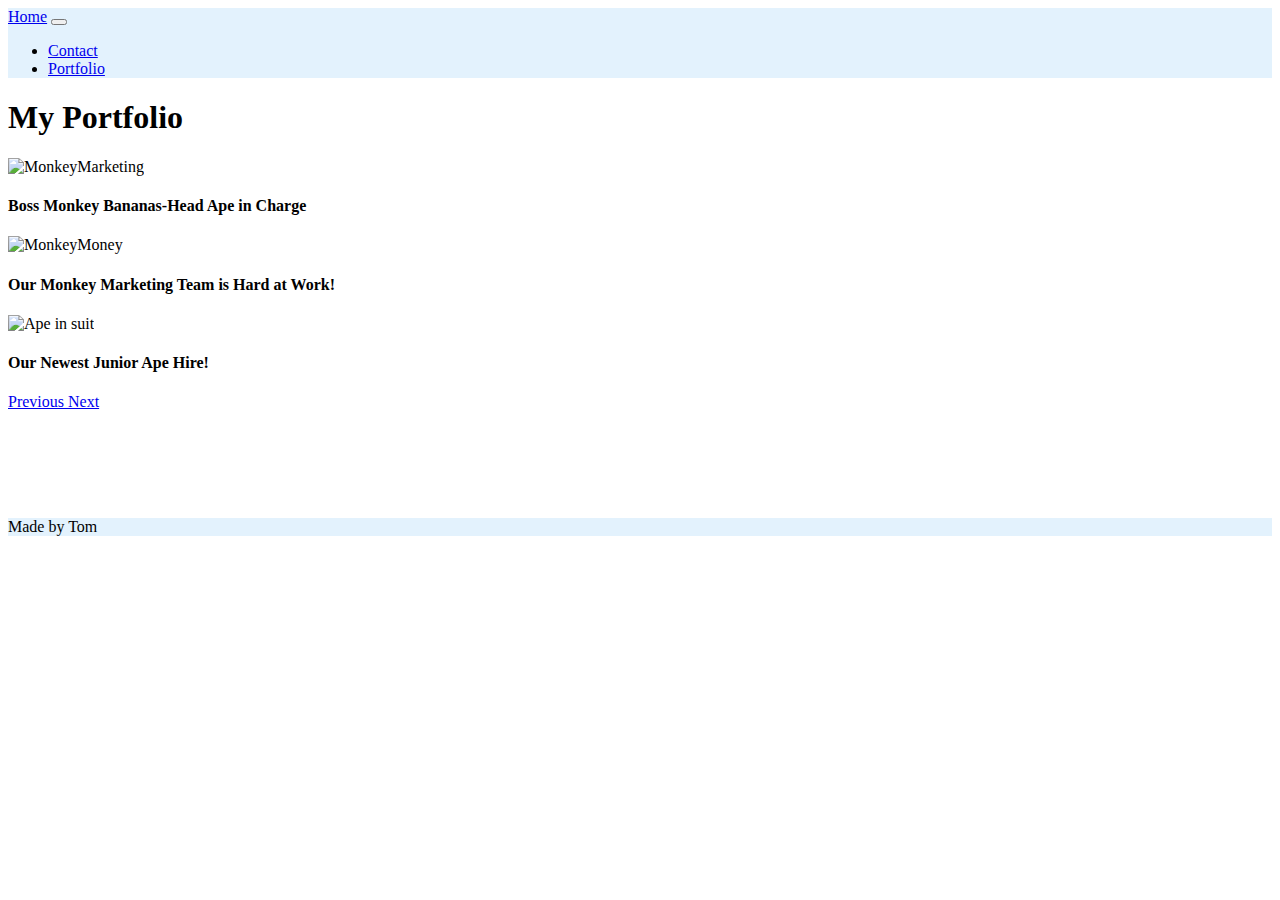
==== portfolio.html @ 1565e3d9 "working more on HW" ====
<!DOCTYPE html>
<html lang="en-us">

<head>
<meta charset="UTF-8">
<meta name="viewport" content="width=device-width, initial-scale=1">
<link rel="stylesheet" href="style.css">
<link rel="stylesheet" href="https://stackpath.bootstrapcdn.com/bootstrap/4.5.0/css/bootstrap.min.css" integrity="sha384-9aIt2nRpC12Uk9gS9baDl411NQApFmC26EwAOH8WgZl5MYYxFfc+NcPb1dKGj7Sk" crossorigin="anonymous">
<script src="https://code.jquery.com/jquery-3.5.1.slim.min.js" integrity="sha384-DfXdz2htPH0lsSSs5nCTpuj/zy4C+OGpamoFVy38MVBnE+IbbVYUew+OrCXaRkfj" crossorigin="anonymous"></script>
<script src="https://cdn.jsdelivr.net/npm/popper.js@1.16.0/dist/umd/popper.min.js" integrity="sha384-Q6E9RHvbIyZFJoft+2mJbHaEWldlvI9IOYy5n3zV9zzTtmI3UksdQRVvoxMfooAo" crossorigin="anonymous"></script>
<script src="https://stackpath.bootstrapcdn.com/bootstrap/4.5.0/js/bootstrap.min.js" integrity="sha384-OgVRvuATP1z7JjHLkuOU7Xw704+h835Lr+6QL9UvYjZE3Ipu6Tp75j7Bh/kR0JKI" crossorigin="anonymous"></script>

</head>

<body>
    <div class="container-fluid m-auto">
        <!--Nav section-->
        <section>
            <nav class="navbar navbar-expand-lg navbar-light" style="background-color: #e3f2fd;">
                    <a class="navbar-brand" href="Homepage.html">Home</a>
                <button class="navbar-toggler" type="button" data-toggle="collapse" data-target="#navbarNav" aria-controls="navbarNav" aria-expanded="false" aria-label="Toggle navigation">
                    <span class="navbar-toggler-icon"></span>
                </button>
                    <div class="collapse navbar-collapse" id="navbarNav">
                    <ul class="navbar-nav">
                    <li class="nav-item">
                      <a class="nav-link" href="Contact.html">Contact</a>
                    </li>
                    <li class="nav-item">
                        <a class="nav-link" href="portfolio.html">Portfolio</a>
                    </li>
                    </ul>
                    </div>
            </nav>
            </section>



<header>
<h1 class="display-1 m-auto">
    My Portfolio
</h1>
</header>
<!--Carousel section-->
<section>
<div id="carouselExampleInterval" class="carousel slide ml-1" data-ride="carousel">
    <div class="carousel-inner">
      <div class="carousel-item active" data-interval="2000">
        <img src="https://webneel.com/daily/sites/default/files/images/project/chimpanzees-in-super-bowl-ads.jpg" class="d-block w-100" alt="MonkeyMarketing">
        <div class="carousel-caption d-none d-md-block" >
        <h4>Boss Monkey Bananas-Head Ape in Charge</h4>
    </div>
      <div class="carousel-item" data-interval="2000">
        <img src="https://www.fourthsource.com/wp-content/uploads/2012/07/monkey-business.jpg" class="d-block w-100" alt="MonkeyMoney">
        <div class="carousel-caption d-none d-md-block">
        <h4>Our Monkey Marketing Team is Hard at Work!</h4>
    </div>
      <div class="carousel-item" data-interval="2000">
        <img src="https://constructivespace.com/perch/resources/istock000019721638small.jpg" class="d-block w-100" alt="Ape in suit">
        <div class="carousel-caption d-none d-md-block">
            <h4>Our Newest Junior Ape Hire!</h4>
    </div>
    </div>
    <a class="carousel-control-prev" href="#carouselExampleInterval" role="button" data-slide="prev">
      <span class="carousel-control-prev-icon" aria-hidden="true"></span>
      <span class="sr-only">Previous</span>
    </a>
    <a class="carousel-control-next" href="#carouselExampleInterval" role="button" data-slide="next">
      <span class="carousel-control-next-icon" aria-hidden="true"></span>
      <span class="sr-only">Next</span>
    </a>
  </div>
</section>

<footer>
    <nav class="navbar fixed-bottom navbar navbar-expand-lg navbar-light"  style="background-color: #e3f2fd;">
        <a class="navbar-brand">Made by Tom</a>
      </nav>
</footer>
</div>
</body>
</html>
---- style.css ----
.container-fluid {
    width:100%
}

.carousel {
    width:600px;
    height:360px;
  }


.bg {
  opacity: 30%;
  background-position: center;
  background-repeat: no-repeat;
  background-size: cover;

  background-image: url(https://encrypted-tbn0.gstatic.com/images?q=tbn%3AANd9GcT15-q3t78jDHv5OAzY4X4KcM_hF49MSMlaWQ&usqp=CAU);
  height: 100%
}
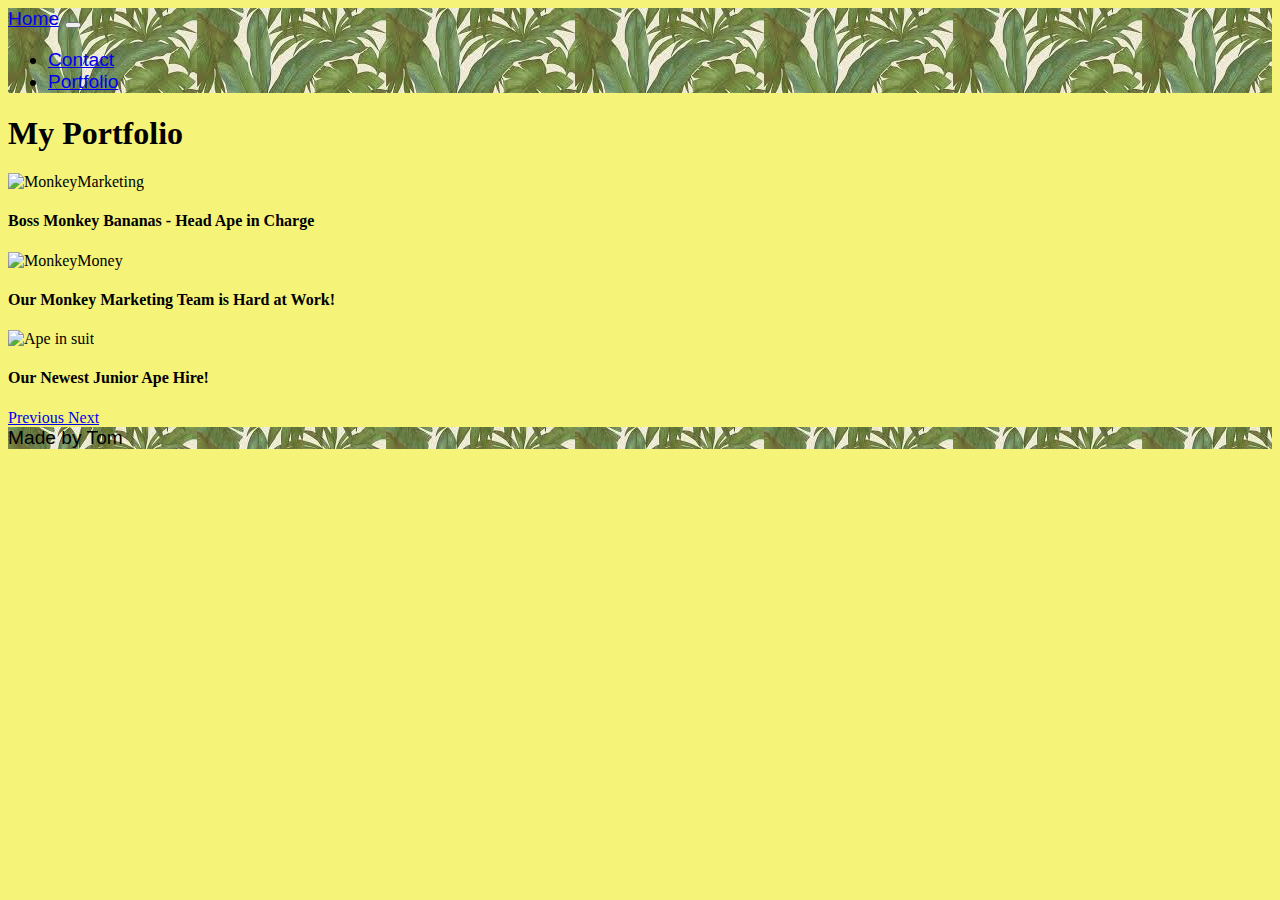
==== commit 54eae7f5: "completed homework" ====
--- a/portfolio.html
+++ b/portfolio.html
@@ -2,81 +2,112 @@
 <html lang="en-us">
 
 <head>
-<meta charset="UTF-8">
-<meta name="viewport" content="width=device-width, initial-scale=1">
-<link rel="stylesheet" href="style.css">
-<link rel="stylesheet" href="https://stackpath.bootstrapcdn.com/bootstrap/4.5.0/css/bootstrap.min.css" integrity="sha384-9aIt2nRpC12Uk9gS9baDl411NQApFmC26EwAOH8WgZl5MYYxFfc+NcPb1dKGj7Sk" crossorigin="anonymous">
-<script src="https://code.jquery.com/jquery-3.5.1.slim.min.js" integrity="sha384-DfXdz2htPH0lsSSs5nCTpuj/zy4C+OGpamoFVy38MVBnE+IbbVYUew+OrCXaRkfj" crossorigin="anonymous"></script>
-<script src="https://cdn.jsdelivr.net/npm/popper.js@1.16.0/dist/umd/popper.min.js" integrity="sha384-Q6E9RHvbIyZFJoft+2mJbHaEWldlvI9IOYy5n3zV9zzTtmI3UksdQRVvoxMfooAo" crossorigin="anonymous"></script>
-<script src="https://stackpath.bootstrapcdn.com/bootstrap/4.5.0/js/bootstrap.min.js" integrity="sha384-OgVRvuATP1z7JjHLkuOU7Xw704+h835Lr+6QL9UvYjZE3Ipu6Tp75j7Bh/kR0JKI" crossorigin="anonymous"></script>
 
+  <meta charset="UTF-8">
+  <meta name="viewport" content="width=device-width, initial-scale=1">
+  <title>Tom Mullaney's Portfolio</title>
+  <script src="https://code.jquery.com/jquery-3.5.1.slim.min.js"
+    integrity="sha384-DfXdz2htPH0lsSSs5nCTpuj/zy4C+OGpamoFVy38MVBnE+IbbVYUew+OrCXaRkfj"
+    crossorigin="anonymous"></script>
+  <script src="https://cdn.jsdelivr.net/npm/popper.js@1.16.0/dist/umd/popper.min.js"
+    integrity="sha384-Q6E9RHvbIyZFJoft+2mJbHaEWldlvI9IOYy5n3zV9zzTtmI3UksdQRVvoxMfooAo"
+    crossorigin="anonymous"></script>
+  <script src="https://stackpath.bootstrapcdn.com/bootstrap/4.5.0/js/bootstrap.min.js"
+    integrity="sha384-OgVRvuATP1z7JjHLkuOU7Xw704+h835Lr+6QL9UvYjZE3Ipu6Tp75j7Bh/kR0JKI"
+    crossorigin="anonymous"></script>
+  <link rel="stylesheet" href="style.css">
+  <link rel="stylesheet" href="https://stackpath.bootstrapcdn.com/bootstrap/4.5.0/css/bootstrap.min.css"
+    integrity="sha384-9aIt2nRpC12Uk9gS9baDl411NQApFmC26EwAOH8WgZl5MYYxFfc+NcPb1dKGj7Sk" crossorigin="anonymous">
+  <link rel="stylesheet" href="style.css">
 </head>
 
-<body>
-    <div class="container-fluid m-auto">
-        <!--Nav section-->
-        <section>
-            <nav class="navbar navbar-expand-lg navbar-light" style="background-color: #e3f2fd;">
-                    <a class="navbar-brand" href="Homepage.html">Home</a>
-                <button class="navbar-toggler" type="button" data-toggle="collapse" data-target="#navbarNav" aria-controls="navbarNav" aria-expanded="false" aria-label="Toggle navigation">
-                    <span class="navbar-toggler-icon"></span>
-                </button>
-                    <div class="collapse navbar-collapse" id="navbarNav">
-                    <ul class="navbar-nav">
-                    <li class="nav-item">
-                      <a class="nav-link" href="Contact.html">Contact</a>
-                    </li>
-                    <li class="nav-item">
-                        <a class="nav-link" href="portfolio.html">Portfolio</a>
-                    </li>
-                    </ul>
-                    </div>
-            </nav>
-            </section>
+<body class="bg">
+<div class="container">
+  <!--Nav section-->
+  <section>
+    <nav class="navbar fixed-top navbar-expand-lg navbar-light" style="background-color: #7fe9bd;">
+      <a class="navbar-brand badge badge-pill badge-success" href="index.html">Home</a>
+      <button class="navbar-toggler" type="button" data-toggle="collapse" data-target="#navbarNav"
+        aria-controls="navbarNav" aria-expanded="false" aria-label="Toggle navigation">
+        <span class="navbar-toggler-icon"></span>
+      </button>
+      <div class="collapse navbar-collapse " id="navbarNav">
+        <ul class="navbar-nav">
+          <li class="nav-item">
+            <a class="nav-link badge badge-pill badge-success" href="Contact.html">Contact</a>
+          </li>
+          <li class="nav-item">
+            <a class="nav-link badge badge-pill badge-success" href="portfolio.html">Portfolio</a>
+          </li>
+        </ul>
+      </div>
+    </nav>
+  </section>
 
 
 
-<header>
-<h1 class="display-1 m-auto">
-    My Portfolio
-</h1>
-</header>
-<!--Carousel section-->
-<section>
-<div id="carouselExampleInterval" class="carousel slide ml-1" data-ride="carousel">
-    <div class="carousel-inner">
-      <div class="carousel-item active" data-interval="2000">
-        <img src="https://webneel.com/daily/sites/default/files/images/project/chimpanzees-in-super-bowl-ads.jpg" class="d-block w-100" alt="MonkeyMarketing">
-        <div class="carousel-caption d-none d-md-block" >
-        <h4>Boss Monkey Bananas-Head Ape in Charge</h4>
+  <header>
+    <div class="row">
+      <div class="col-md-12 col-sm-12 col-lg-12">
+        <h1 class= "display-1 mt-5 text-center text-dark">
+          My Portfolio
+        </h1>
+      </div>
     </div>
-      <div class="carousel-item" data-interval="2000">
-        <img src="https://www.fourthsource.com/wp-content/uploads/2012/07/monkey-business.jpg" class="d-block w-100" alt="MonkeyMoney">
-        <div class="carousel-caption d-none d-md-block">
-        <h4>Our Monkey Marketing Team is Hard at Work!</h4>
-    </div>
-      <div class="carousel-item" data-interval="2000">
-        <img src="https://constructivespace.com/perch/resources/istock000019721638small.jpg" class="d-block w-100" alt="Ape in suit">
-        <div class="carousel-caption d-none d-md-block">
-            <h4>Our Newest Junior Ape Hire!</h4>
-    </div>
-    </div>
-    <a class="carousel-control-prev" href="#carouselExampleInterval" role="button" data-slide="prev">
-      <span class="carousel-control-prev-icon" aria-hidden="true"></span>
-      <span class="sr-only">Previous</span>
-    </a>
-    <a class="carousel-control-next" href="#carouselExampleInterval" role="button" data-slide="next">
-      <span class="carousel-control-next-icon" aria-hidden="true"></span>
-      <span class="sr-only">Next</span>
-    </a>
-  </div>
-</section>
 
-<footer>
-    <nav class="navbar fixed-bottom navbar navbar-expand-lg navbar-light"  style="background-color: #e3f2fd;">
-        <a class="navbar-brand">Made by Tom</a>
-      </nav>
-</footer>
+  </header>
+  <!--Carousel section-->
+  
+    
+      <div class="row">
+        <div class="col-lg-12 col-md-12 col-sm-12">
+          <div id="carouselExampleInterval" class="carousel slide m-auto" data-ride="carousel">
+            <div class="carousel-inner">
+              <div class="carousel-item active" data-interval="2000">
+                <img
+                  src="https://webneel.com/daily/sites/default/files/images/project/chimpanzees-in-super-bowl-ads.jpg"
+                  class="d-block w-100 rounded" alt="MonkeyMarketing">
+                <div class="carousel-caption d-none d-md-block bg-dark">
+                  <h4>Boss Monkey Bananas - Head Ape in Charge</h4>
+                </div>
+              </div>
+              <div class="carousel-item" data-interval="2000">
+                <img src="https://www.fourthsource.com/wp-content/uploads/2012/07/monkey-business.jpg"
+                  class="d-block w-100 rounded" alt="MonkeyMoney">
+                <div class="carousel-caption d-none d-md-block bg-dark">
+                  <h4>Our Monkey Marketing Team is Hard at Work!</h4>
+                </div>
+              </div>
+              <div class="carousel-item" data-interval="2000">
+                <img src="https://constructivespace.com/perch/resources/istock000019721638small.jpg"
+                  class="d-block w-100 rounded" alt="Ape in suit">
+                <div class="carousel-caption d-none d-md-block bg-dark">
+                  <h4>Our Newest Junior Ape Hire!</h4>
+                </div>
+              </div>
+              <a class="carousel-control-prev" href="#carouselExampleInterval" role="button" data-slide="prev">
+                <span class="carousel-control-prev-icon" aria-hidden="true"></span>
+                <span class="sr-only">Previous</span>
+              </a>
+              <a class="carousel-control-next" href="#carouselExampleInterval" role="button" data-slide="next">
+                <span class="carousel-control-next-icon" aria-hidden="true"></span>
+                <span class="sr-only">Next</span>
+              </a>
+            </div>
+          </div>
+        </div>
+      </div>
+    
+
 </div>
+
+  <footer>
+    <nav class="navbar  navbar-expand-lg navbar-light" style="background-color: #7fe9bd;">
+      <a class="navbar-brand">Made by Tom</a>
+    </nav>
+  </footer>
+
+
 </body>
+
 </html>--- a/style.css
+++ b/style.css
@@ -4,17 +4,51 @@
 }
 
 .carousel {
-    width:600px;
-    height:360px;
+    width:auto;
+    height:auto;
+  }
+
+  .jumbotron {
+    background-image: url([data-uri]);
+    background-size: auto;
+    background-repeat: auto;
+    height: auto;
+  }
+
+  .carousel-inner img {
+    margin: auto;
   }
 
 
-.bg {
-  opacity: 30%;
-  background-position: center;
-  background-repeat: no-repeat;
-  background-size: cover;
+.img-fluid {
+  max-width: auto;
+  height: auto;
+}
 
-  background-image: url(https://encrypted-tbn0.gstatic.com/images?q=tbn%3AANd9GcT15-q3t78jDHv5OAzY4X4KcM_hF49MSMlaWQ&usqp=CAU);
-  height: 100%
-}+.bg { 
+
+  background-color: #f5f378; 
+}
+
+
+
+
+.navbar-text, .navbar {
+
+  font-family:Verdana, Geneva, Tahoma, sans-serif ;
+  font-size: larger;
+  font-style: normal;
+  font-stretch: semi-expanded;
+
+  
+  background-position: auto;
+  background-repeat: auto;
+  background-size: auto;
+  height: auto;
+  background-image: url([data-uri]);
+
+
+  
+}
+
+/* start of link Nav customization*/
--- a/style.css
+++ b/style.css
@@ -4,17 +4,51 @@
 }
 
 .carousel {
-    width:600px;
-    height:360px;
+    width:auto;
+    height:auto;
+  }
+
+  .jumbotron {
+    background-image: url([data-uri]);
+    background-size: auto;
+    background-repeat: auto;
+    height: auto;
+  }
+
+  .carousel-inner img {
+    margin: auto;
   }
 
 
-.bg {
-  opacity: 30%;
-  background-position: center;
-  background-repeat: no-repeat;
-  background-size: cover;
+.img-fluid {
+  max-width: auto;
+  height: auto;
+}
 
-  background-image: url(https://encrypted-tbn0.gstatic.com/images?q=tbn%3AANd9GcT15-q3t78jDHv5OAzY4X4KcM_hF49MSMlaWQ&usqp=CAU);
-  height: 100%
-}+.bg { 
+
+  background-color: #f5f378; 
+}
+
+
+
+
+.navbar-text, .navbar {
+
+  font-family:Verdana, Geneva, Tahoma, sans-serif ;
+  font-size: larger;
+  font-style: normal;
+  font-stretch: semi-expanded;
+
+  
+  background-position: auto;
+  background-repeat: auto;
+  background-size: auto;
+  height: auto;
+  background-image: url([data-uri]);
+
+
+  
+}
+
+/* start of link Nav customization*/
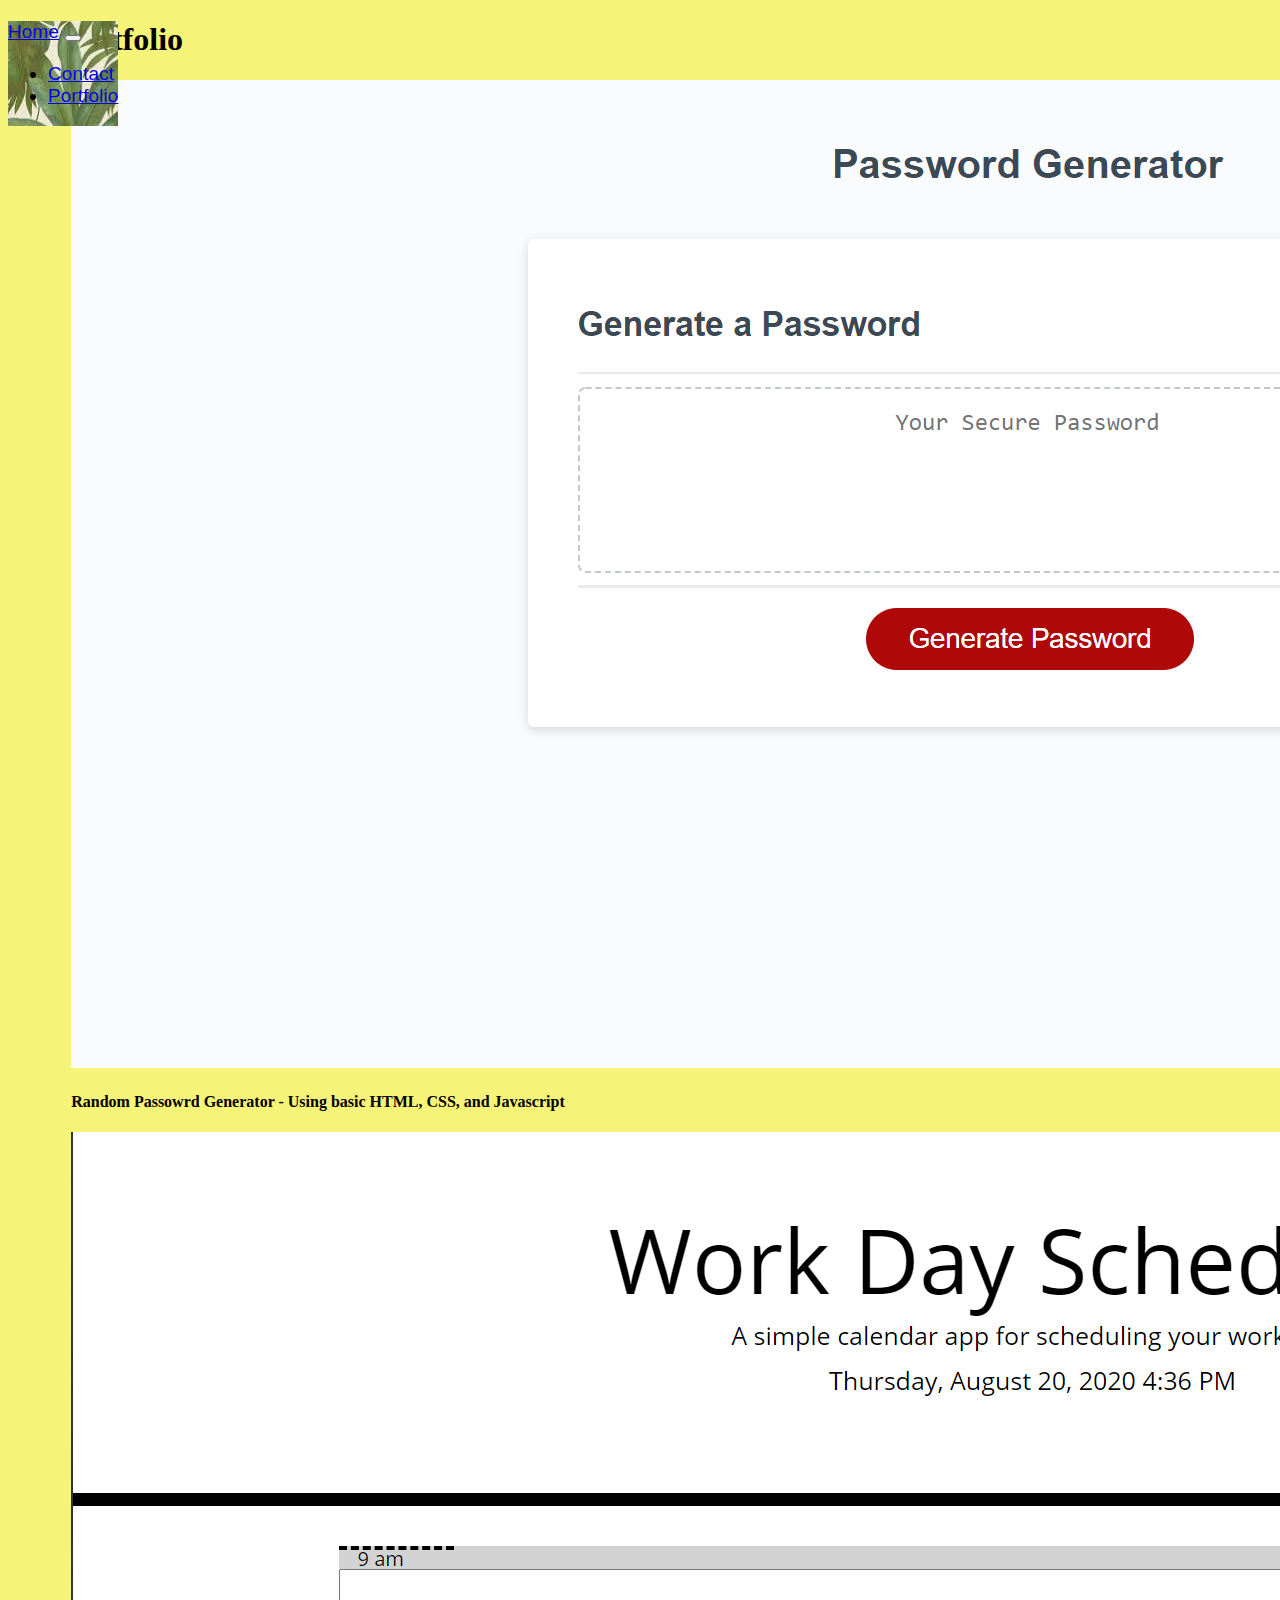
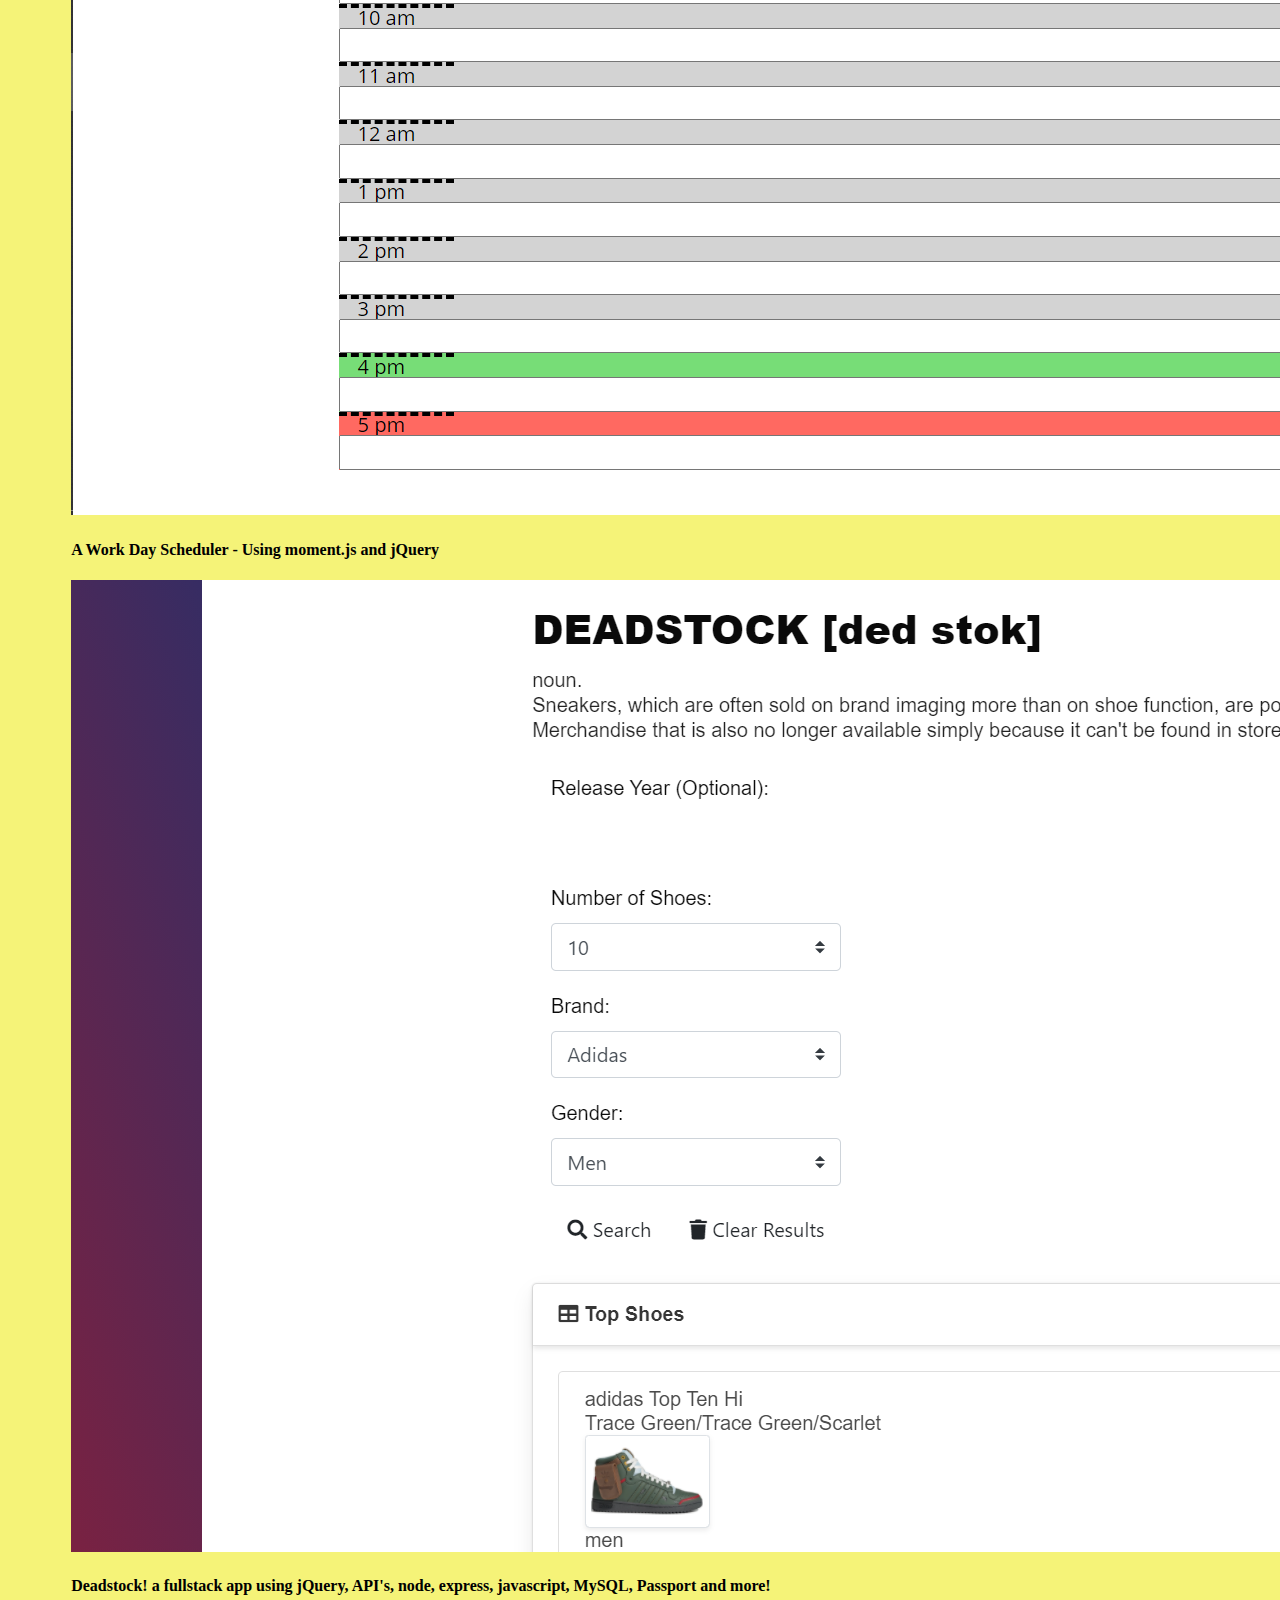
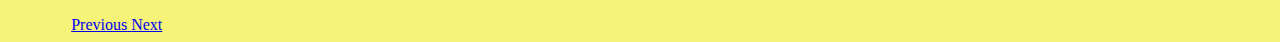
==== commit a575c7c0: "updated portfolio linked projects" ====
--- a/portfolio.html
+++ b/portfolio.html
@@ -22,90 +22,93 @@
 </head>
 
 <body class="bg">
-<div class="container">
-  <!--Nav section-->
-  <section>
-    <nav class="navbar fixed-top navbar-expand-lg navbar-light" style="background-color: #7fe9bd;">
-      <a class="navbar-brand badge badge-pill badge-success" href="index.html">Home</a>
-      <button class="navbar-toggler" type="button" data-toggle="collapse" data-target="#navbarNav"
-        aria-controls="navbarNav" aria-expanded="false" aria-label="Toggle navigation">
-        <span class="navbar-toggler-icon"></span>
-      </button>
-      <div class="collapse navbar-collapse " id="navbarNav">
-        <ul class="navbar-nav">
-          <li class="nav-item">
-            <a class="nav-link badge badge-pill badge-success" href="Contact.html">Contact</a>
-          </li>
-          <li class="nav-item">
-            <a class="nav-link badge badge-pill badge-success" href="portfolio.html">Portfolio</a>
-          </li>
-        </ul>
-      </div>
-    </nav>
-  </section>
+  <div class="container">
+    <!--Nav section-->
+    <section>
+      <nav class="navbar fixed-top navbar-expand-lg navbar-light" style="background-color: #7fe9bd;">
+        <a class="navbar-brand badge badge-pill badge-success" href="index.html">Home</a>
+        <button class="navbar-toggler" type="button" data-toggle="collapse" data-target="#navbarNav"
+          aria-controls="navbarNav" aria-expanded="false" aria-label="Toggle navigation">
+          <span class="navbar-toggler-icon"></span>
+        </button>
+        <div class="collapse navbar-collapse " id="navbarNav">
+          <ul class="navbar-nav">
+            <li class="nav-item">
+              <a class="nav-link badge badge-pill badge-success" href="Contact.html">Contact</a>
+            </li>
+            <li class="nav-item">
+              <a class="nav-link badge badge-pill badge-success" href="portfolio.html">Portfolio</a>
+            </li>
+          </ul>
+        </div>
+      </nav>
+    </section>
 
 
 
-  <header>
+    <header>
+      <div class="row">
+        <div class="col-md-12 col-sm-12 col-lg-12">
+          <h1 class="display-1 mt-5 text-center text-dark">
+            My Portfolio
+          </h1>
+        </div>
+      </div>
+    </header>
+    <!--Carousel section-->
+
+
     <div class="row">
-      <div class="col-md-12 col-sm-12 col-lg-12">
-        <h1 class= "display-1 mt-5 text-center text-dark">
-          My Portfolio
-        </h1>
+      <div class="col-lg-12 col-md-12 col-sm-12">
+        <div id="carouselExampleInterval" class="carousel slide m-auto" data-ride="carousel">
+          <div class="carousel-inner">
+            <div class="carousel-item active" data-interval="2000">
+              <a href="https://thomasmullaney.github.io/Javascript-Random-Password-Generator/" target=blank>
+                <img src="./portfolioImages/randomPasswordGenerator.png" class="d-block w-100 rounded"
+                  alt="Website landing page">
+              </a>
+              <div class="carousel-caption d-none d-md-block bg-dark">
+                <h4>Random Passowrd Generator - Using basic HTML, CSS, and Javascript</h4>
+              </div>
+            </div>
+            <div class="carousel-item" data-interval="2000">
+              <a href="https://thomasmullaney.github.io/Workday-Planner/">
+              <img src="./portfolioImages/workDayScheduler.png" class="d-block w-100 rounded" alt="Workday-Planner">
+            </a>
+              <div class="carousel-caption d-none d-md-block bg-dark">
+                <h4>A Work Day Scheduler - Using moment.js and jQuery</h4>
+              </div>
+            </div>
+            <div class="carousel-item" data-interval="2000">
+              <a href="https://afternoon-falls-88312.herokuapp.com/">
+              <img src="./portfolioImages/dedstock image.png"
+                class="d-block w-100 rounded" alt="Search Page of Deadstock">
+              </a>
+              <div class="carousel-caption d-none d-md-block bg-dark">
+                <h4>Deadstock! a fullstack app using jQuery, API's, node, express, javascript, MySQL, Passport and more!</h4>
+              </div>
+            </div>
+            <a class="carousel-control-prev" href="#carouselExampleInterval" role="button" data-slide="prev">
+              <span class="carousel-control-prev-icon" aria-hidden="true"></span>
+              <span class="sr-only">Previous</span>
+            </a>
+            <a class="carousel-control-next" href="#carouselExampleInterval" role="button" data-slide="next">
+              <span class="carousel-control-next-icon" aria-hidden="true"></span>
+              <span class="sr-only">Next</span>
+            </a>
+          </div>
+        </div>
       </div>
     </div>
 
-  </header>
-  <!--Carousel section-->
-  
-    
-      <div class="row">
-        <div class="col-lg-12 col-md-12 col-sm-12">
-          <div id="carouselExampleInterval" class="carousel slide m-auto" data-ride="carousel">
-            <div class="carousel-inner">
-              <div class="carousel-item active" data-interval="2000">
-                <img
-                  src="https://webneel.com/daily/sites/default/files/images/project/chimpanzees-in-super-bowl-ads.jpg"
-                  class="d-block w-100 rounded" alt="MonkeyMarketing">
-                <div class="carousel-caption d-none d-md-block bg-dark">
-                  <h4>Boss Monkey Bananas - Head Ape in Charge</h4>
-                </div>
-              </div>
-              <div class="carousel-item" data-interval="2000">
-                <img src="https://www.fourthsource.com/wp-content/uploads/2012/07/monkey-business.jpg"
-                  class="d-block w-100 rounded" alt="MonkeyMoney">
-                <div class="carousel-caption d-none d-md-block bg-dark">
-                  <h4>Our Monkey Marketing Team is Hard at Work!</h4>
-                </div>
-              </div>
-              <div class="carousel-item" data-interval="2000">
-                <img src="https://constructivespace.com/perch/resources/istock000019721638small.jpg"
-                  class="d-block w-100 rounded" alt="Ape in suit">
-                <div class="carousel-caption d-none d-md-block bg-dark">
-                  <h4>Our Newest Junior Ape Hire!</h4>
-                </div>
-              </div>
-              <a class="carousel-control-prev" href="#carouselExampleInterval" role="button" data-slide="prev">
-                <span class="carousel-control-prev-icon" aria-hidden="true"></span>
-                <span class="sr-only">Previous</span>
-              </a>
-              <a class="carousel-control-next" href="#carouselExampleInterval" role="button" data-slide="next">
-                <span class="carousel-control-next-icon" aria-hidden="true"></span>
-                <span class="sr-only">Next</span>
-              </a>
-            </div>
-          </div>
-        </div>
-      </div>
-    
 
-</div>
-
+  </div>
+<!-- 
   <footer>
     <nav class="navbar  navbar-expand-lg navbar-light" style="background-color: #7fe9bd;">
       <a class="navbar-brand">Made by Tom</a>
     </nav>
-  </footer>
+  </footer> -->
 
 
 </body>
--- a/style.css
+++ b/style.css
@@ -4,21 +4,19 @@
 }
 
 .carousel {
-    width:auto;
+    margin:auto;
+    width:90%;
     height:auto;
   }
-
+.carousel-inner img {
+    margin: auto;
+}
   .jumbotron {
-    background-image: url([data-uri]);
+    background-image: url("portfolioImages/jumbotronWallpaper.png");
     background-size: auto;
     background-repeat: auto;
     height: auto;
   }
-
-  .carousel-inner img {
-    margin: auto;
-  }
-
 
 .img-fluid {
   max-width: auto;
@@ -26,15 +24,19 @@
 }
 
 .bg { 
-
   background-color: #f5f378; 
 }
 
-
+.footer, .push {
+ 
+  background-image: url("portfolioImages/palmWallpaper.png");
+  position: auto;
+  height: 200;
+}
 
 
 .navbar-text, .navbar {
-
+  position: fixed;
   font-family:Verdana, Geneva, Tahoma, sans-serif ;
   font-size: larger;
   font-style: normal;
@@ -45,7 +47,7 @@
   background-repeat: auto;
   background-size: auto;
   height: auto;
-  background-image: url([data-uri]);
+  background-image: url("portfolioImages/palmWallpaper.png");
 
 
   
--- a/style.css
+++ b/style.css
@@ -4,21 +4,19 @@
 }
 
 .carousel {
-    width:auto;
+    margin:auto;
+    width:90%;
     height:auto;
   }
-
+.carousel-inner img {
+    margin: auto;
+}
   .jumbotron {
-    background-image: url([data-uri]);
+    background-image: url("portfolioImages/jumbotronWallpaper.png");
     background-size: auto;
     background-repeat: auto;
     height: auto;
   }
-
-  .carousel-inner img {
-    margin: auto;
-  }
-
 
 .img-fluid {
   max-width: auto;
@@ -26,15 +24,19 @@
 }
 
 .bg { 
-
   background-color: #f5f378; 
 }
 
-
+.footer, .push {
+ 
+  background-image: url("portfolioImages/palmWallpaper.png");
+  position: auto;
+  height: 200;
+}
 
 
 .navbar-text, .navbar {
-
+  position: fixed;
   font-family:Verdana, Geneva, Tahoma, sans-serif ;
   font-size: larger;
   font-style: normal;
@@ -45,7 +47,7 @@
   background-repeat: auto;
   background-size: auto;
   height: auto;
-  background-image: url([data-uri]);
+  background-image: url("portfolioImages/palmWallpaper.png");
 
 
   
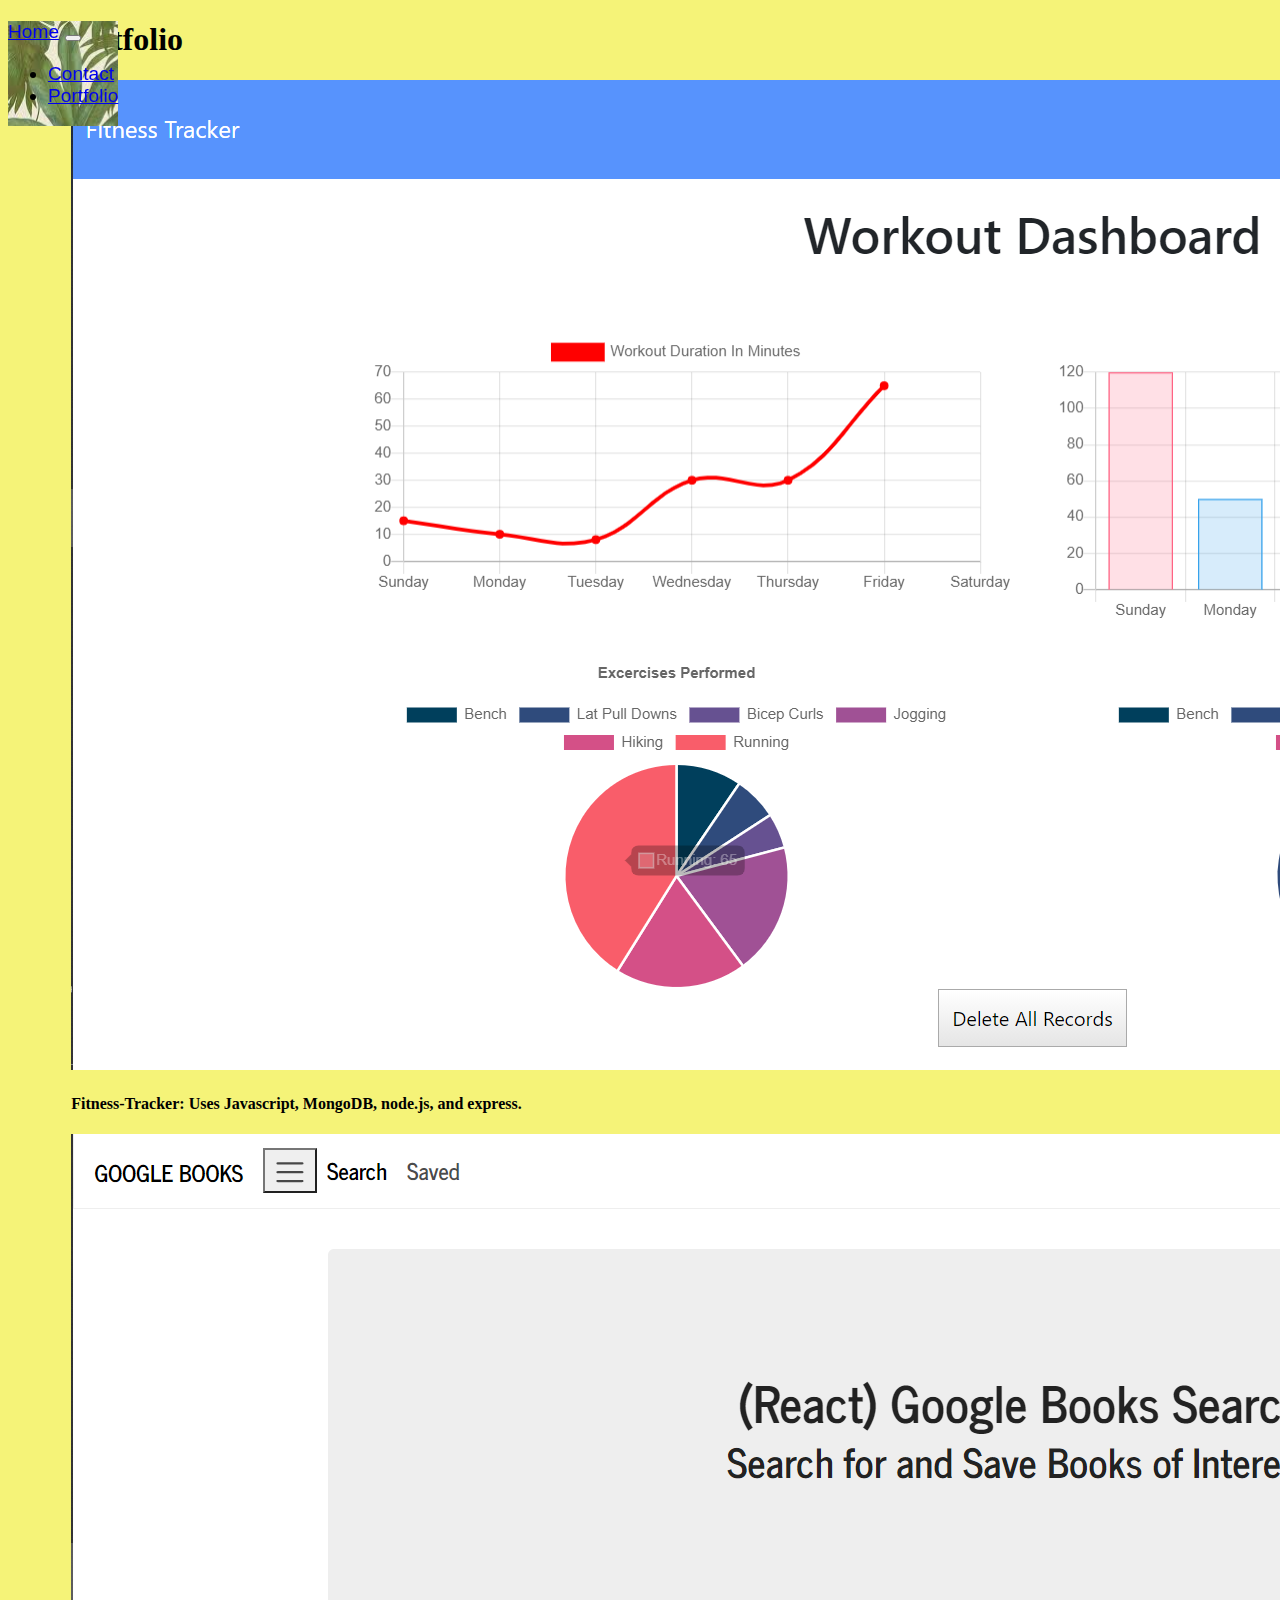
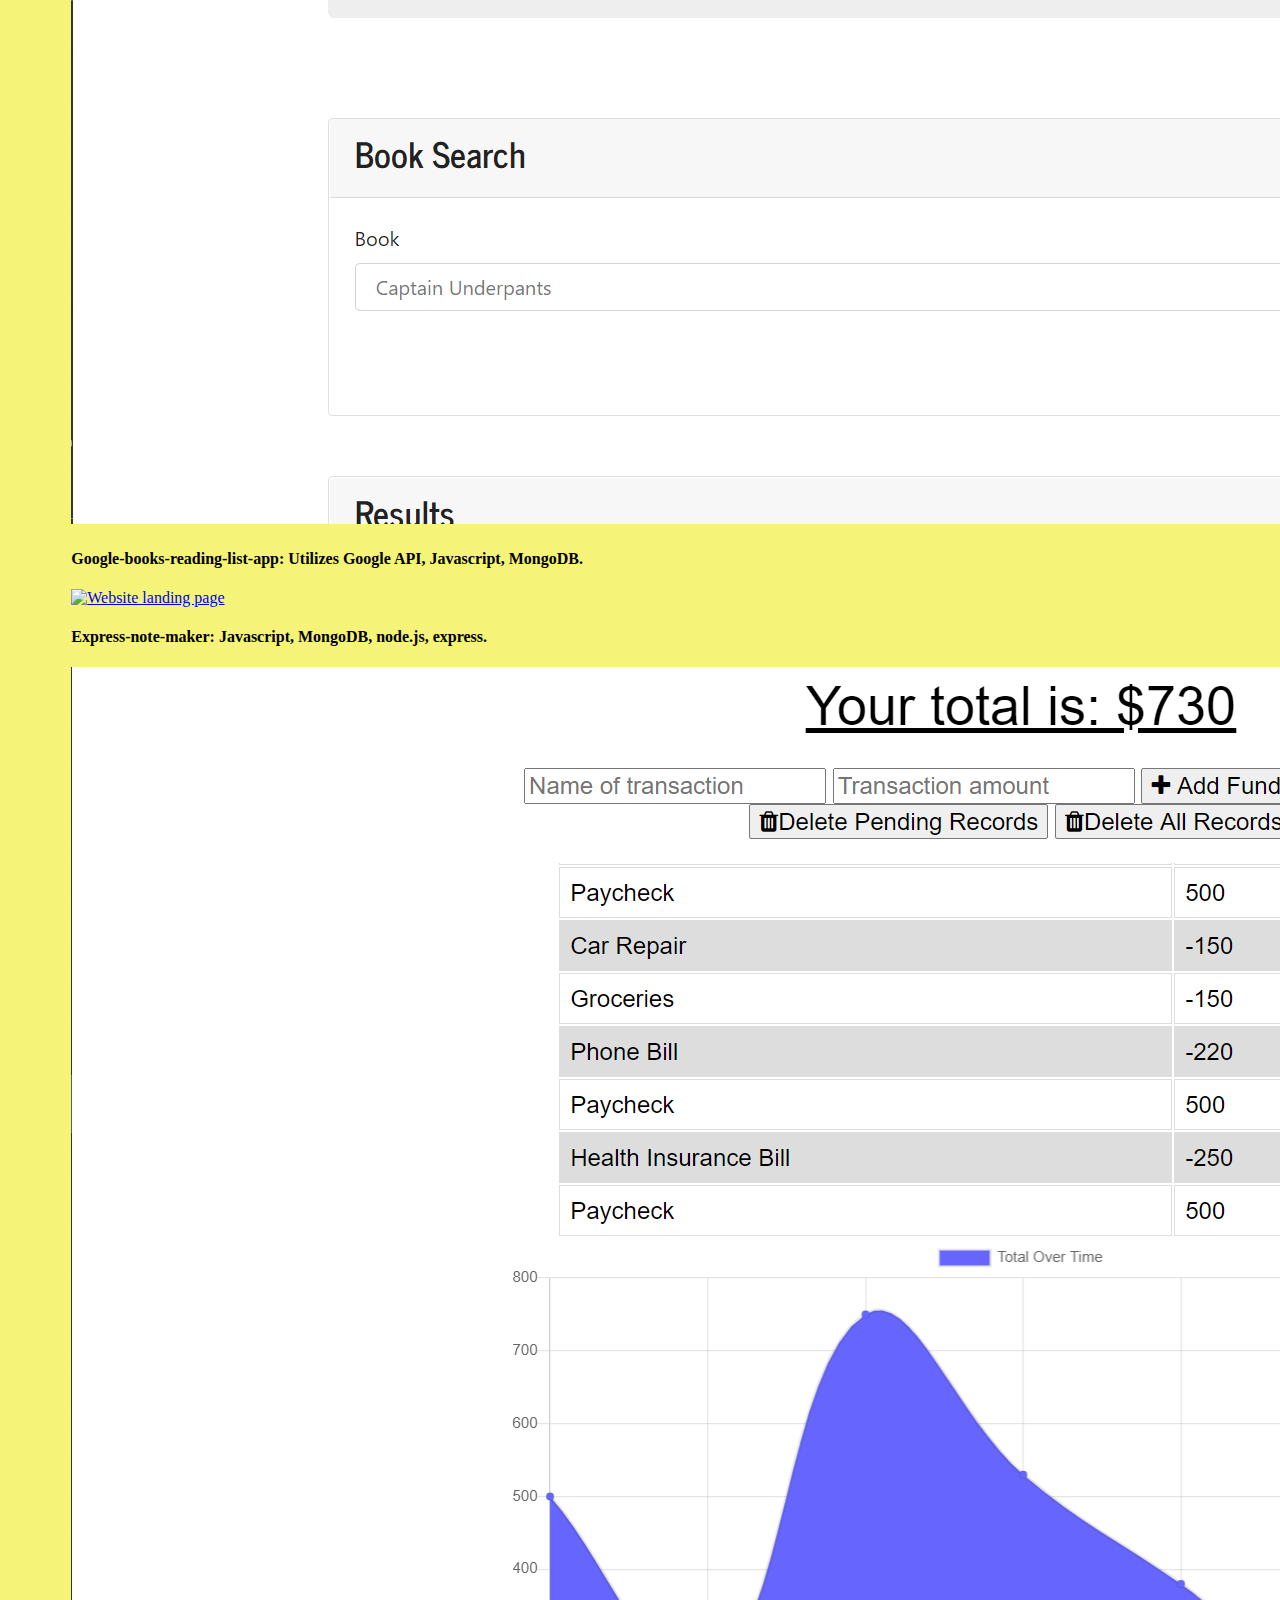
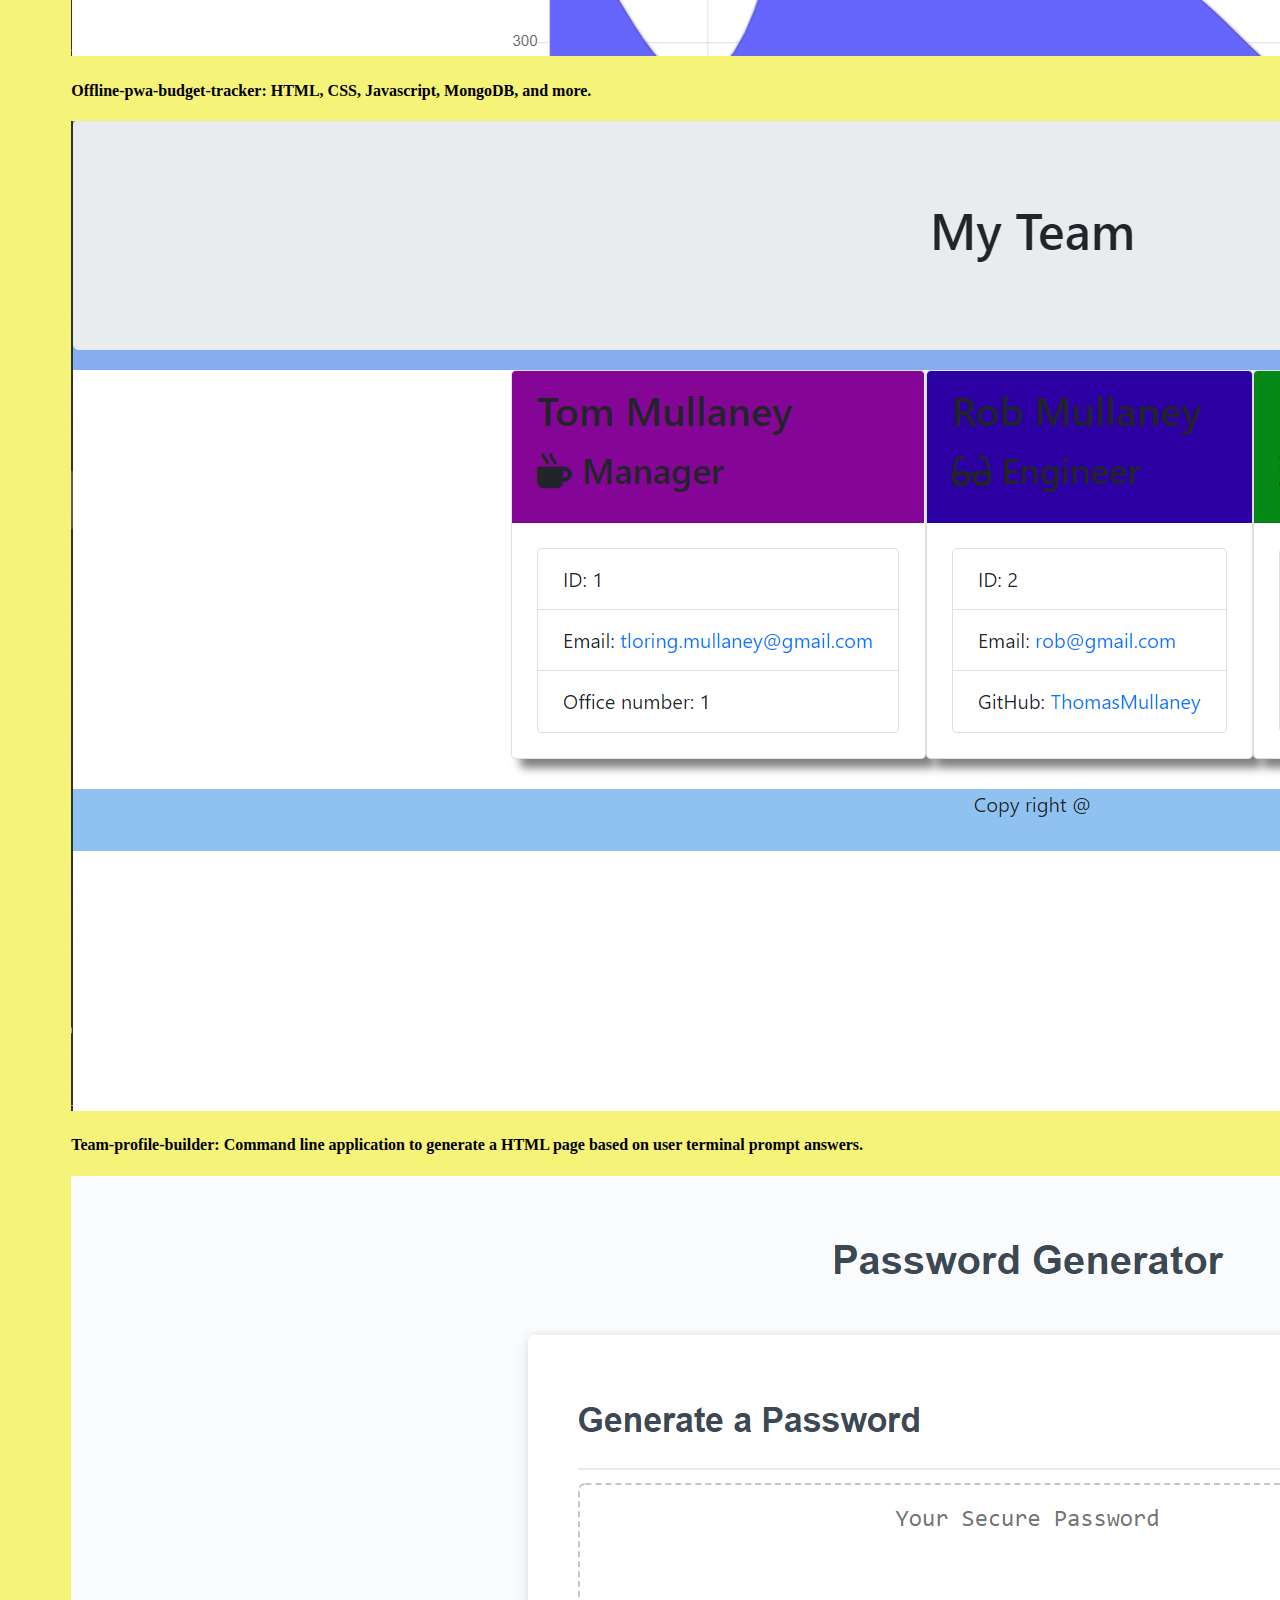
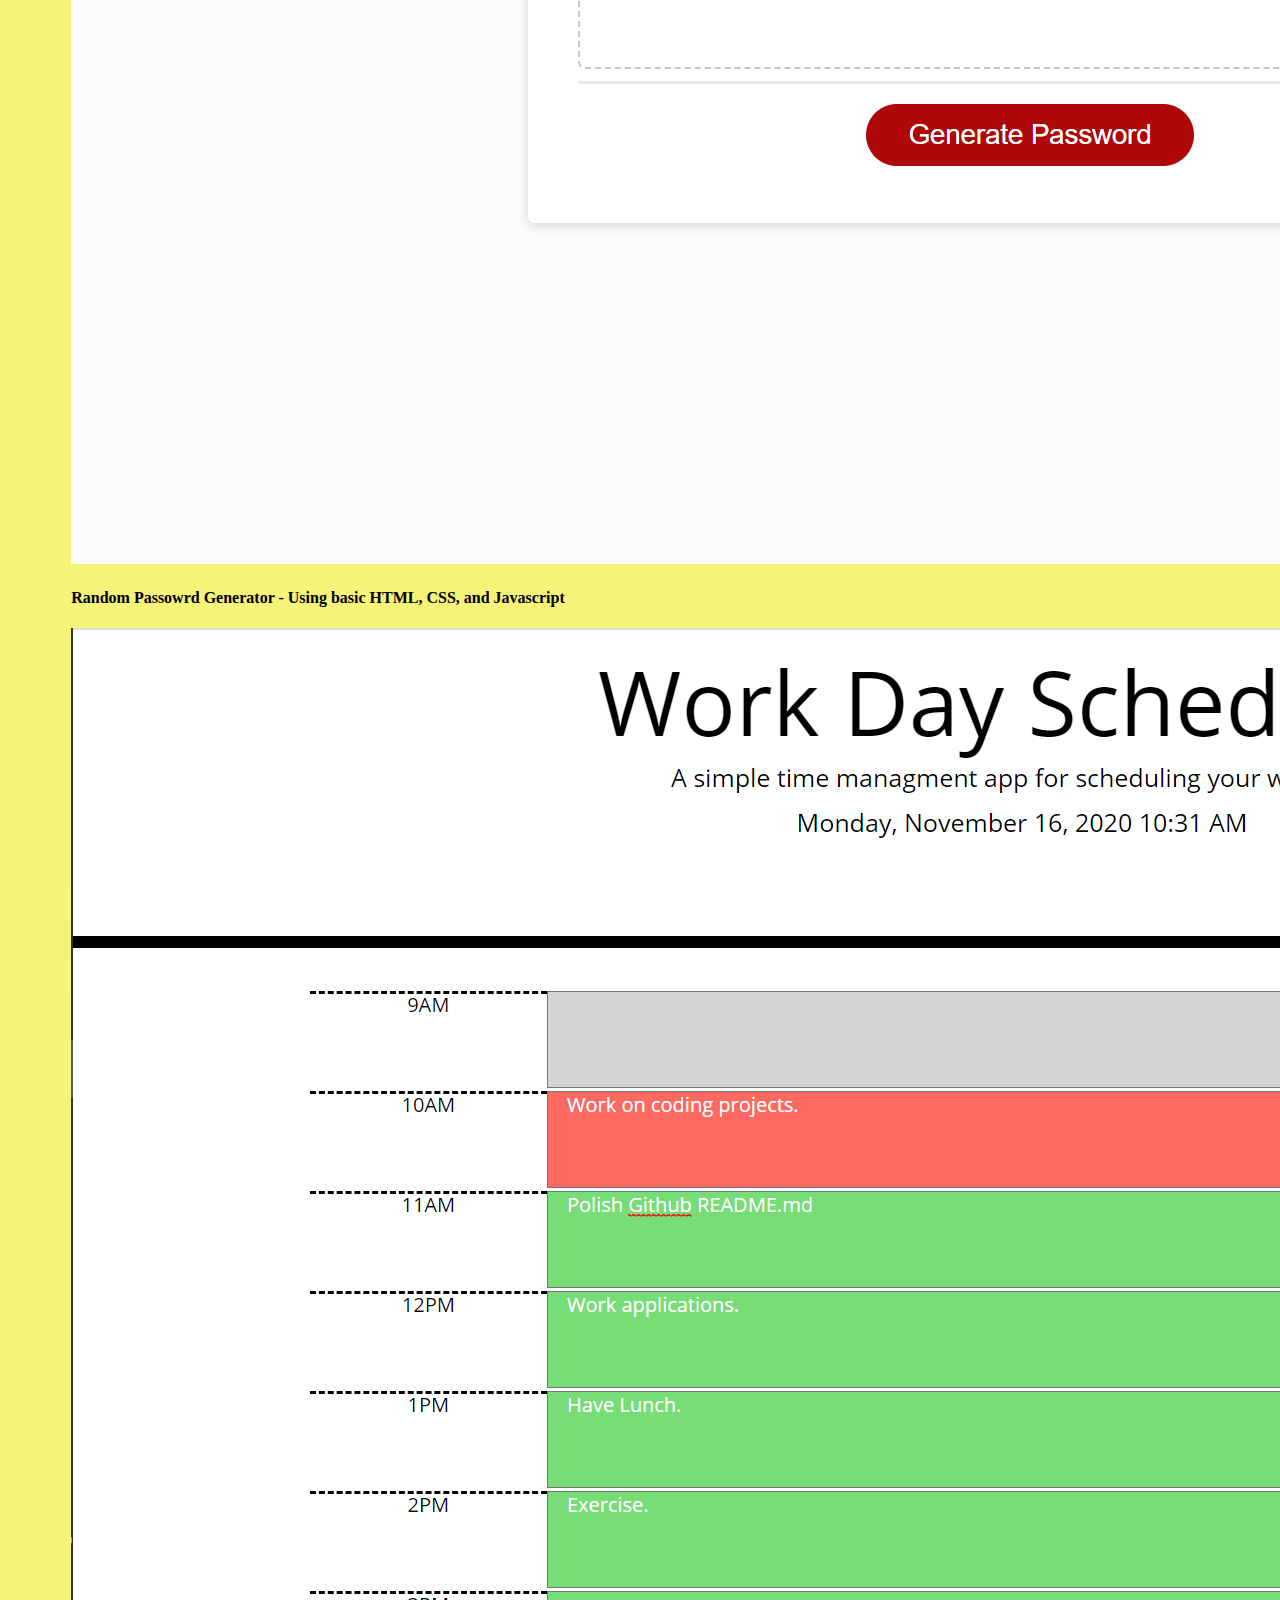
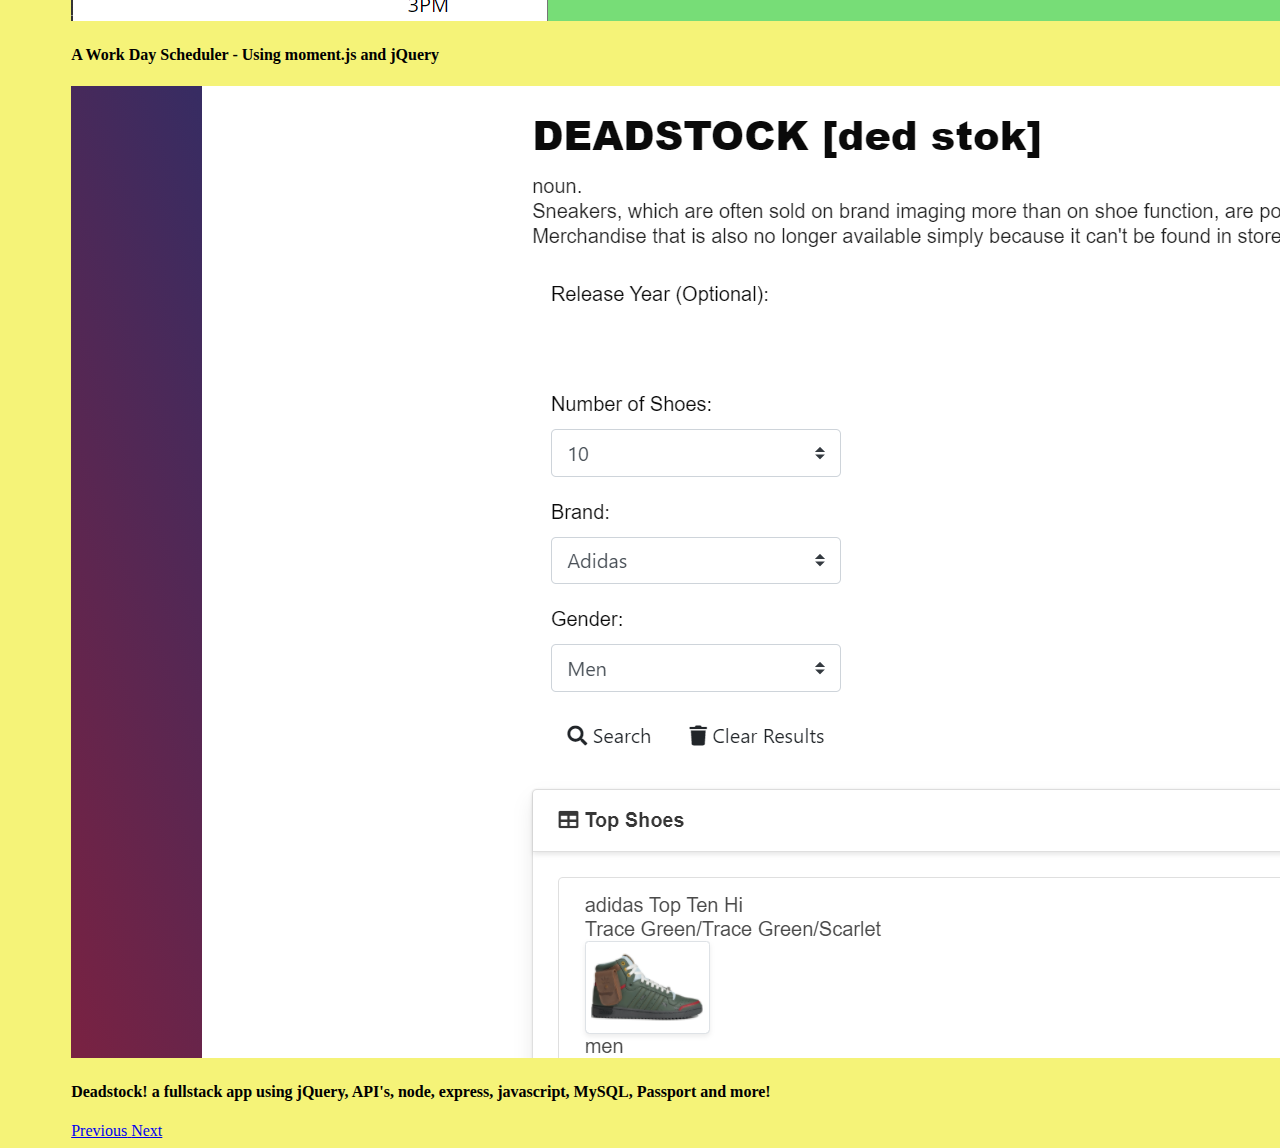
==== commit f18adaf7: "added posts to portfolio carousel" ====
--- a/portfolio.html
+++ b/portfolio.html
@@ -62,6 +62,57 @@
       <div class="col-lg-12 col-md-12 col-sm-12">
         <div id="carouselExampleInterval" class="carousel slide m-auto" data-ride="carousel">
           <div class="carousel-inner">
+            <!-- Fitness Tracker -->
+            <div class="carousel-item active" data-interval="2000">
+              <a href="https://exercise-posting-app.herokuapp.com/?id=5fb2a9db7d56e200179c7d2e" target=blank>
+                <img src="./portfolioImages/fitnessTrackerCapture.PNG" class="d-block w-100 rounded"
+                  alt="Website landing page">
+              </a>
+              <div class="carousel-caption d-none d-md-block bg-dark">
+                <h4>Fitness-Tracker: Uses Javascript, MongoDB, node.js, and express.</h4>
+              </div>
+            </div>
+            <!-- Google Books -->
+            <div class="carousel-item active" data-interval="2000">
+              <a href="https://google-books-reading-list-app.herokuapp.com/" target=blank>
+                <img src="./portfolioImages/googleBooksCapture.PNG" class="d-block w-100 rounded"
+                  alt="Website landing page">
+              </a>
+              <div class="carousel-caption d-none d-md-block bg-dark">
+                <h4>Google-books-reading-list-app: Utilizes Google API, Javascript, MongoDB.</h4>
+              </div>
+            </div>
+            <!-- express note maker -->
+            <div class="carousel-item active" data-interval="2000">
+              <a href="https://note-taking-pad-app.herokuapp.com/" target=blank>
+                <img src="./portfolioImages/landingpageCapture.PNG" class="d-block w-100 rounded"
+                  alt="Website landing page">
+              </a>
+              <div class="carousel-caption d-none d-md-block bg-dark">
+                <h4>Express-note-maker: Javascript, MongoDB, node.js, express.</h4>
+              </div>
+            </div>
+            <!-- budget Tracker -->
+            <div class="carousel-item active" data-interval="2000">
+              <a href="https://offline-pwa-budget-tracker.herokuapp.com/" target=blank>
+                <img src="./portfolioImages/budgetCapture.PNG" class="d-block w-100 rounded"
+                  alt="Website landing page">
+              </a>
+              <div class="carousel-caption d-none d-md-block bg-dark">
+                <h4>Offline-pwa-budget-tracker: HTML, CSS, Javascript, MongoDB, and more.</h4>
+              </div>
+            </div>
+            <!-- team builder -->
+            <div class="carousel-item active" data-interval="2000">
+              <a href="https://github.com/ThomasMullaney/team-profile-builder" target=blank>
+                <img src="./portfolioImages/teamBuilderCapture.PNG" class="d-block w-100 rounded"
+                  alt="Website landing page">
+              </a>
+              <div class="carousel-caption d-none d-md-block bg-dark">
+                <h4>Team-profile-builder: Command line application to generate a HTML page based on user terminal prompt answers.</h4>
+              </div>
+            </div>
+            <!-- password Generator -->
             <div class="carousel-item active" data-interval="2000">
               <a href="https://thomasmullaney.github.io/Javascript-Random-Password-Generator/" target=blank>
                 <img src="./portfolioImages/randomPasswordGenerator.png" class="d-block w-100 rounded"
@@ -71,14 +122,16 @@
                 <h4>Random Passowrd Generator - Using basic HTML, CSS, and Javascript</h4>
               </div>
             </div>
+            <!-- Workday planner -->
             <div class="carousel-item" data-interval="2000">
               <a href="https://thomasmullaney.github.io/Workday-Planner/">
-              <img src="./portfolioImages/workDayScheduler.png" class="d-block w-100 rounded" alt="Workday-Planner">
+              <img src="./portfolioImages/plannerCapture.PNG" class="d-block w-100 rounded" alt="Workday-Planner">
             </a>
               <div class="carousel-caption d-none d-md-block bg-dark">
                 <h4>A Work Day Scheduler - Using moment.js and jQuery</h4>
               </div>
             </div>
+            <!-- deadstock -->
             <div class="carousel-item" data-interval="2000">
               <a href="https://afternoon-falls-88312.herokuapp.com/">
               <img src="./portfolioImages/dedstock image.png"
